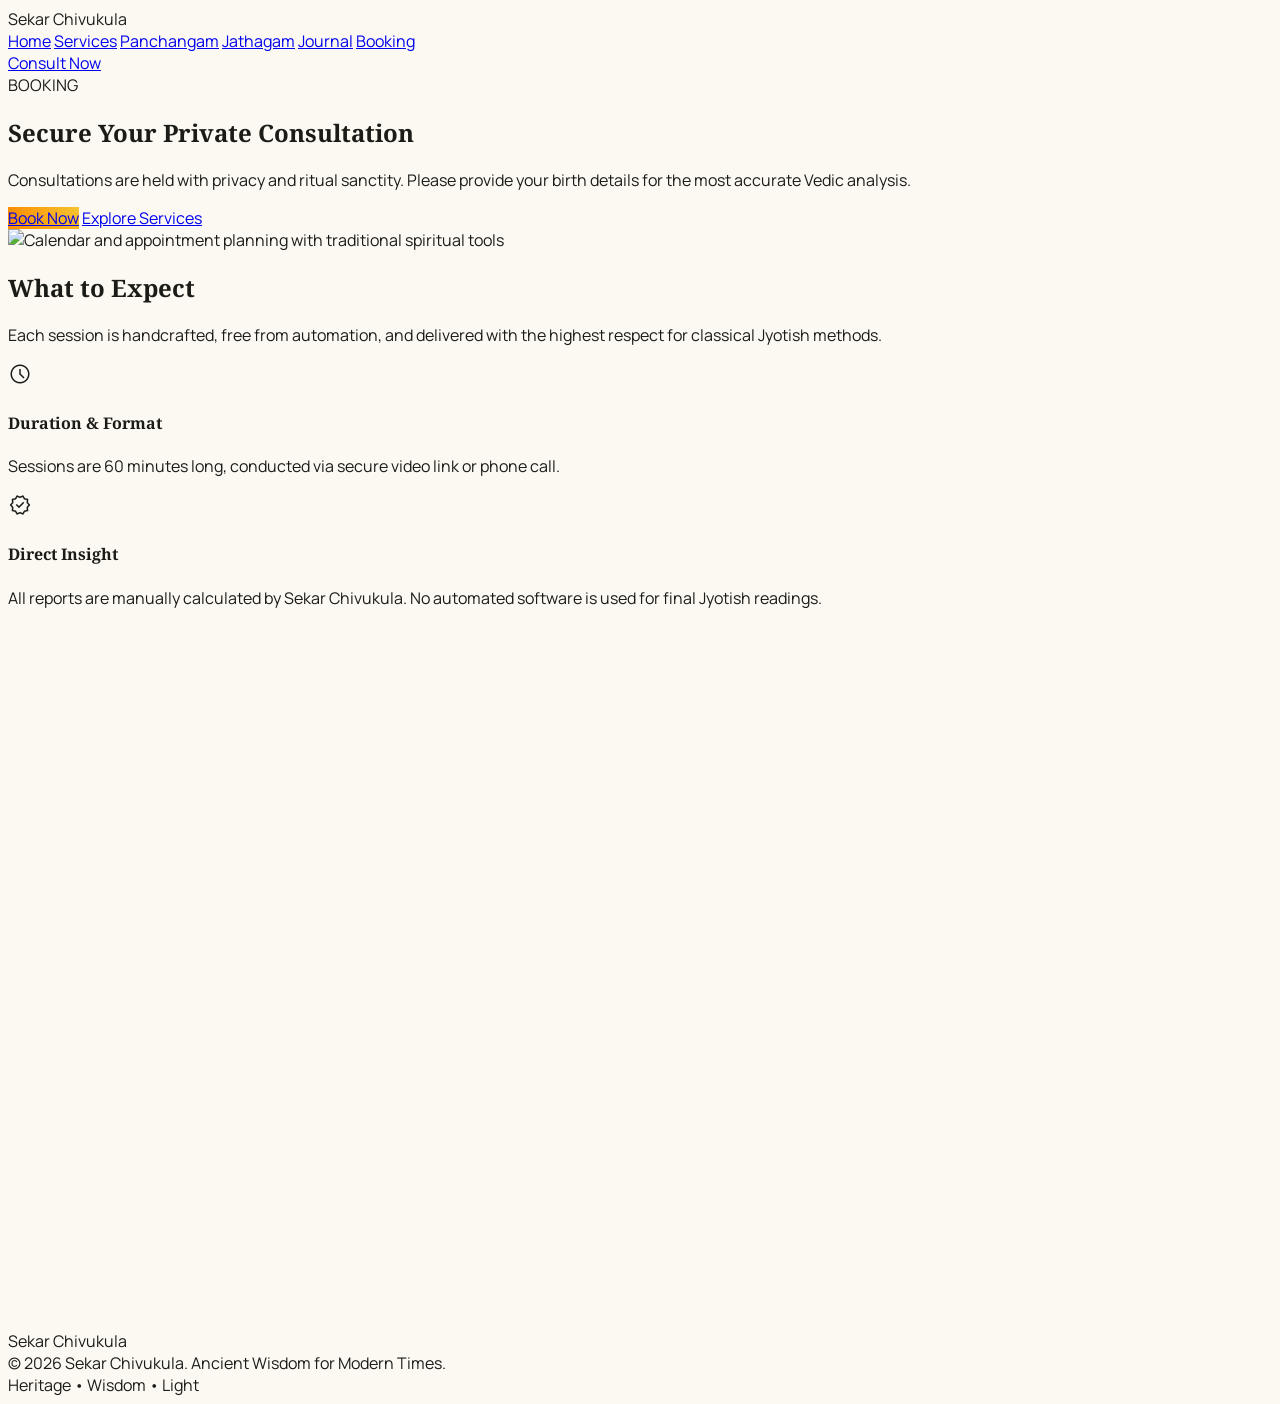
==== booking.html @ 51d9b4b8 "Add new HTML pages for Journal, Panchangam, and Services sections - Created journal.html to provide " ====
<!DOCTYPE html>
<html class="light" lang="en"><head>
<meta charset="utf-8"/>
<meta content="width=device-width, initial-scale=1.0" name="viewport"/>
<title>Booking | Sekar Chivukula</title>
<script src="https://cdn.tailwindcss.com?plugins=forms,container-queries"></script>
<link href="https://fonts.googleapis.com/css2?family=Noto+Serif:ital,wght@0,400;0,700;1,400&amp;family=Manrope:wght@300;400;500;600;700&amp;display=swap" rel="stylesheet"/>
<link href="https://fonts.googleapis.com/css2?family=Material+Symbols+Outlined:wght,FILL@100..700,0..1&amp;display=swap" rel="stylesheet"/>
<script id="tailwind-config">
      tailwind.config = {
        darkMode: "class",
        theme: {
          extend: {
            colors: {
              "secondary-container": "#fd8b00",
              "tertiary-fixed": "#b5ebff",
              "on-surface": "#1b1c17",
              "surface-container-lowest": "#ffffff",
              "on-primary-fixed-variant": "#584400",
              "tertiary-container": "#58d9ff",
              "surface-bright": "#fbf9f1",
              "primary": "#755b00",
              "surface-variant": "#e4e3db",
              "primary-fixed-dim": "#f0c12c",
              "on-primary": "#ffffff",
              "on-error-container": "#93000a",
              "surface-dim": "#dcdad2",
              "primary-container": "#f4c430",
              "on-tertiary": "#ffffff",
              "inverse-surface": "#30312c",
              "inverse-primary": "#f0c12c",
              "secondary-fixed-dim": "#ffb77d",
              "surface-container-high": "#eae8e0",
              "surface-container-highest": "#e4e3db",
              "tertiary": "#00677e",
              "secondary-fixed": "#ffdcc3",
              "surface": "#fbf9f1",
              "on-tertiary-fixed-variant": "#004e60",
              "error-container": "#ffdad6",
              "tertiary-fixed-dim": "#54d5fb",
              "on-tertiary-fixed": "#001f28",
              "on-secondary": "#ffffff",
              "surface-container-low": "#f5f4ec",
              "on-tertiary-container": "#005d72",
              "on-primary-fixed": "#241a00",
              "inverse-on-surface": "#f3f1e9",
              "surface-container": "#f0eee6",
              "on-surface-variant": "#4e4634",
              "surface-tint": "#755b00",
              "outline": "#807661",
              "on-secondary-fixed-variant": "#6e3900",
              "on-secondary-container": "#603100",
              "background": "#fbf9f1",
              "on-error": "#ffffff",
              "secondary": "#904d00",
              "error": "#ba1a1a",
              "primary-fixed": "#ffdf90",
              "on-primary-container": "#695200",
              "on-secondary-fixed": "#2f1500",
              "outline-variant": "#d1c5ad",
              "on-background": "#1b1c17"
            },
            borderRadius: {
              DEFAULT: "0.125rem",
              lg: "0.25rem",
              xl: "0.5rem",
              full: "0.75rem"
            },
            fontFamily: {
              headline: ["Noto Serif"],
              body: ["Manrope"],
              label: ["Manrope"]
            }
          }
        }
      }
    </script>
<style>
        body { font-family: 'Manrope', sans-serif; background-color: #fbf9f1; color: #1b1c17; -webkit-font-smoothing: antialiased; }
        h1, h2, h3, h4 { font-family: 'Noto Serif', serif; }
        .material-symbols-outlined { font-variation-settings: 'FILL' 0, 'wght' 300, 'GRAD' 0, 'opsz' 24; }
        .manuscript-glow { background: radial-gradient(circle at center, #ffffff 0%, #fbf9f1 100%); }
        .saffron-gradient { background: radial-gradient(circle at top right, #f4c430 0%, #fd8b00 100%); }
        .line-clamp-2 { display: -webkit-box; -webkit-line-clamp: 2; -webkit-box-orient: vertical; line-clamp: 2; overflow: hidden; }
    </style>
</head>
<body class="bg-background selection:bg-primary-container selection:text-on-primary-container">
<nav class="fixed top-0 w-full z-50 bg-[#fbf9f1]/90 dark:bg-stone-950/90 backdrop-blur-md shadow-sm">
<div class="flex flex-wrap justify-between items-center px-8 py-4 max-w-7xl mx-auto gap-4">
<div class="text-2xl font-serif font-bold text-[#fd8b00] dark:text-[#f4c430]">Sekar Chivukula</div>
<div class="flex flex-wrap items-center gap-6 text-sm font-medium text-stone-700 dark:text-stone-300">
<a class="hover:text-secondary-container transition-colors" href="index.html">Home</a>
<a class="hover:text-secondary-container transition-colors" href="services.html">Services</a>
<a class="hover:text-secondary-container transition-colors" href="panchangam.html">Panchangam</a>
<a class="hover:text-secondary-container transition-colors" href="jathagam.html">Jathagam</a>
<a class="hover:text-secondary-container transition-colors" href="journal.html">Journal</a>
<a class="text-[#fd8b00] border-b-2 border-[#fd8b00] pb-1 transition-colors" href="booking.html">Booking</a>
</div>
<a class="bg-primary-container text-on-primary-container px-6 py-2.5 rounded-full font-semibold hover:bg-secondary-container transition-all duration-300 active:scale-95" href="booking.html">Consult Now</a>
</div>
</nav>
<main class="pt-24">
<section class="py-24 px-8">
<div class="max-w-7xl mx-auto grid gap-16 lg:grid-cols-2 items-center">
<div>
<span class="inline-block px-4 py-1 rounded-full bg-primary-fixed text-on-primary-fixed-variant text-sm font-medium tracking-widest mb-6">BOOKING</span>
<h1 class="text-5xl md:text-6xl mb-8">Secure Your Private Consultation</h1>
<p class="text-xl text-on-surface-variant leading-relaxed max-w-2xl mb-10">Consultations are held with privacy and ritual sanctity. Please provide your birth details for the most accurate Vedic analysis.</p>
<div class="flex flex-wrap gap-4">
<a class="px-8 py-4 saffron-gradient text-white rounded-full font-bold text-lg shadow-lg shadow-primary/10 hover:brightness-110 transition-all" href="booking.html">Book Now</a>
<a class="px-8 py-4 border border-outline-variant rounded-full font-bold text-lg hover:bg-surface-container-low transition-all" href="services.html">Explore Services</a>
</div>
</div>
<div class="rounded-[3rem] overflow-hidden bg-surface p-8 border border-outline-variant/30 shadow-lg">
<img class="w-full h-full object-cover rounded-[2.5rem]" alt="Calendar and appointment planning with traditional spiritual tools" src="https://images.unsplash.com/photo-1500530855697-b586d89ba3ee?auto=format&fit=crop&w=1200&q=80"/>
</div>
</div>
</section>
<section class="py-24 px-8 bg-surface">
<div class="max-w-7xl mx-auto lg:grid lg:grid-cols-[1.2fr_1fr] gap-16 items-start">
<div>
<div class="space-y-8">
<div class="space-y-4">
<h2 class="text-4xl md:text-5xl leading-tight">What to Expect</h2>
<p class="text-lg text-on-surface-variant leading-relaxed">Each session is handcrafted, free from automation, and delivered with the highest respect for classical Jyotish methods.</p>
</div>
<div class="grid gap-6">
<div class="flex items-start gap-4 p-6 rounded-2xl bg-surface-container-low border border-outline-variant/20">
<span class="material-symbols-outlined text-secondary-container">schedule</span>
<div>
<h4 class="font-bold mb-1">Duration &amp; Format</h4>
<p class="text-sm text-on-surface-variant">Sessions are 60 minutes long, conducted via secure video link or phone call.</p>
</div>
</div>
<div class="flex items-start gap-4 p-6 rounded-2xl bg-surface-container-low border border-outline-variant/20">
<span class="material-symbols-outlined text-secondary-container">verified</span>
<div>
<h4 class="font-bold mb-1">Direct Insight</h4>
<p class="text-sm text-on-surface-variant">All reports are manually calculated by Sekar Chivukula. No automated software is used for final Jyotish readings.</p>
</div>
</div>
</div>
</div>
</div>
<div class="bg-surface-container-lowest p-8 md:p-10 rounded-[3rem] shadow-xl shadow-primary/5 border border-outline-variant/20">
<div class="w-full overflow-hidden rounded-[2rem] bg-white" style="min-height: 700px;">
<iframe title="Appointment calendar" frameborder="0" height="700" loading="lazy" scrolling="no" src="https://calendar.google.com/calendar/appointments/schedules/AcZssZ2qVAFDAA6CHd_1Wxm2ePhHGBnxtnkfVBVI_VMVMTs09JlxMVC4D69IMpP7aylqi1BathGxBfaq?gv=true" style="border: 0" width="100%"></iframe>
</div>
</div>
</div>
</section>
</main>
<footer class="w-full py-12 bg-[#f5f4ec] dark:bg-stone-900">
<div class="flex flex-col md:flex-row justify-between items-center px-8 gap-6 max-w-7xl mx-auto">
<div class="font-serif text-lg text-stone-800 dark:text-stone-200">Sekar Chivukula</div>
<div class="font-sans Manrope text-sm text-stone-500 opacity-80 text-center">© 2026 Sekar Chivukula. Ancient Wisdom for Modern Times.</div>
</div>
<div class="mt-8 pt-8 border-t border-outline-variant/10 text-center text-[10px] uppercase tracking-[0.2em] text-on-surface-variant/40">Heritage • Wisdom • Light</div>
</footer>
</body></html>
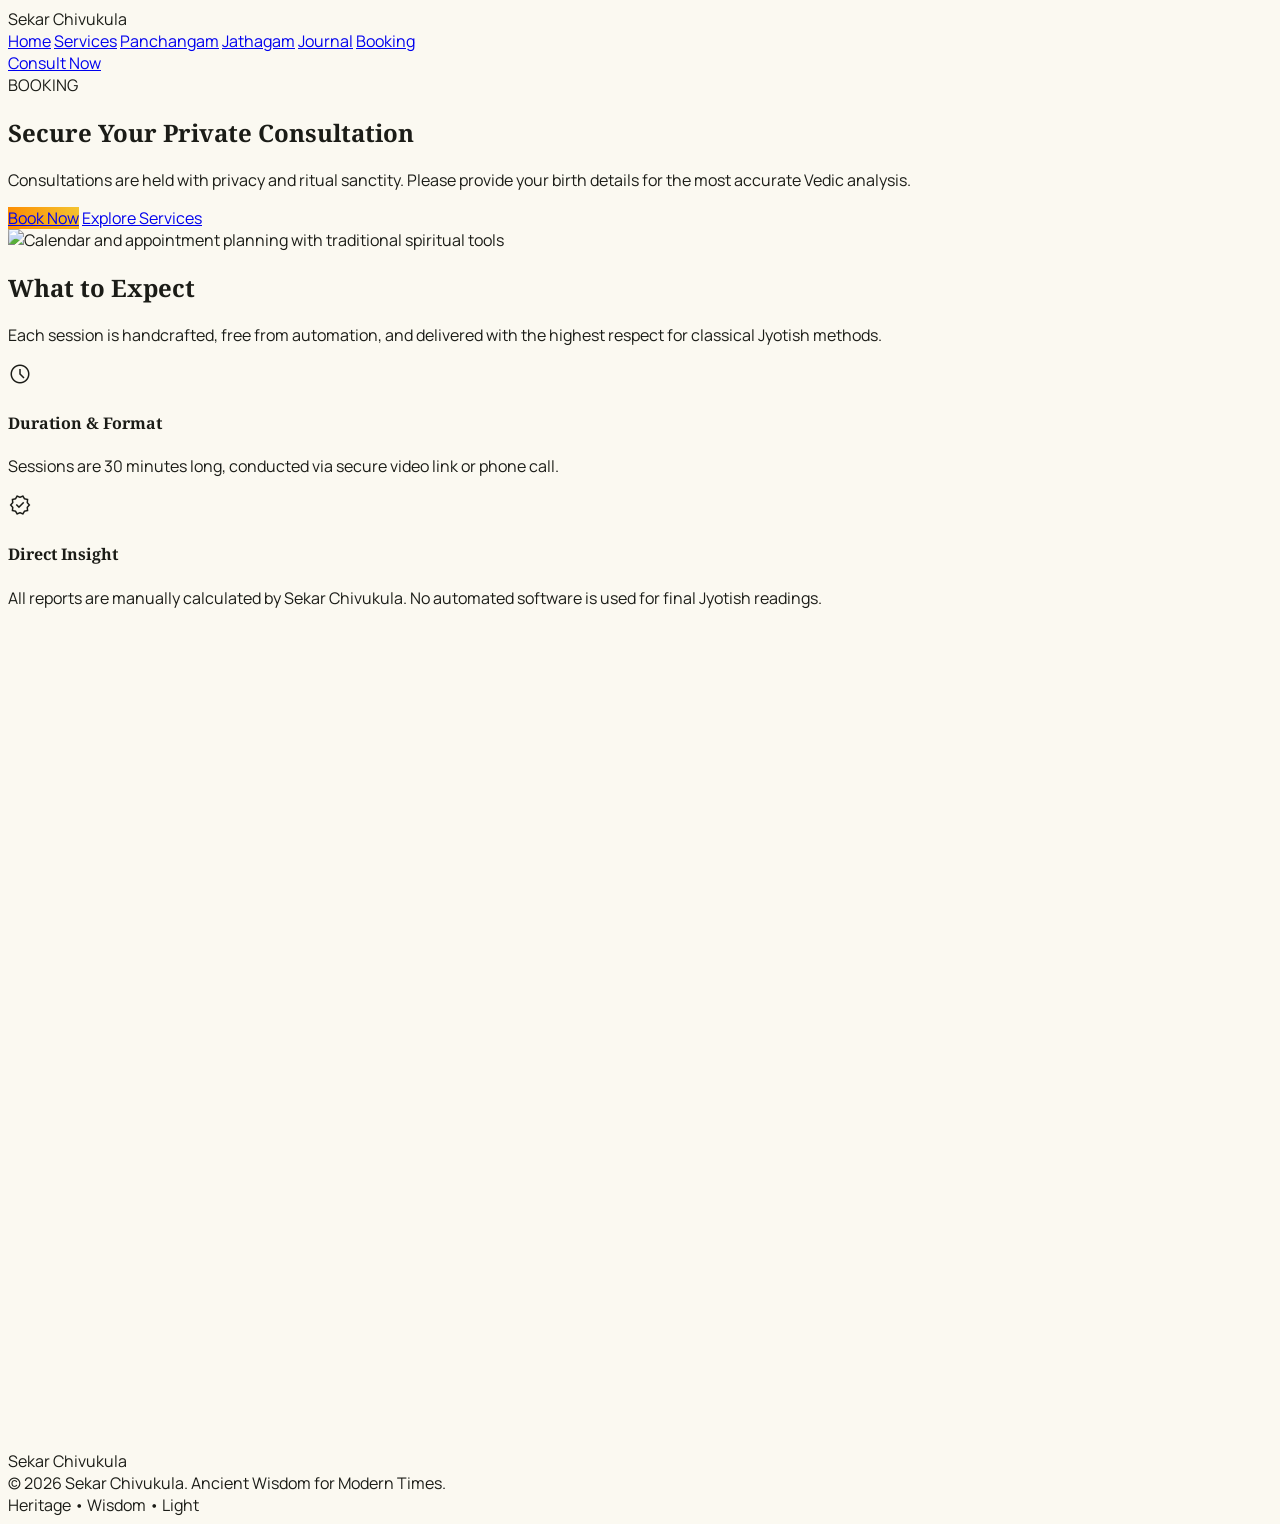
==== commit 37e4f914: "Update booking section: adjust session duration to 30 minutes and increase calendar iframe height" ====
--- a/booking.html
+++ b/booking.html
@@ -117,7 +117,7 @@
 </div>
 </section>
 <section class="py-24 px-8 bg-surface">
-<div class="max-w-7xl mx-auto lg:grid lg:grid-cols-[1.2fr_1fr] gap-16 items-start">
+<div class="w-full mx-auto lg:grid lg:grid-cols-[1.2fr_1fr] gap-16 items-start max-w-none">
 <div>
 <div class="space-y-8">
 <div class="space-y-4">
@@ -129,7 +129,7 @@
 <span class="material-symbols-outlined text-secondary-container">schedule</span>
 <div>
 <h4 class="font-bold mb-1">Duration &amp; Format</h4>
-<p class="text-sm text-on-surface-variant">Sessions are 60 minutes long, conducted via secure video link or phone call.</p>
+<p class="text-sm text-on-surface-variant">Sessions are 30 minutes long, conducted via secure video link or phone call.</p>
 </div>
 </div>
 <div class="flex items-start gap-4 p-6 rounded-2xl bg-surface-container-low border border-outline-variant/20">
@@ -143,8 +143,8 @@
 </div>
 </div>
 <div class="bg-surface-container-lowest p-8 md:p-10 rounded-[3rem] shadow-xl shadow-primary/5 border border-outline-variant/20">
-<div class="w-full overflow-hidden rounded-[2rem] bg-white" style="min-height: 700px;">
-<iframe title="Appointment calendar" frameborder="0" height="700" loading="lazy" scrolling="no" src="https://calendar.google.com/calendar/appointments/schedules/AcZssZ2qVAFDAA6CHd_1Wxm2ePhHGBnxtnkfVBVI_VMVMTs09JlxMVC4D69IMpP7aylqi1BathGxBfaq?gv=true" style="border: 0" width="100%"></iframe>
+<div class="w-full overflow-hidden rounded-[2rem] bg-white" style="min-height: 820px;">
+<iframe title="Appointment calendar" frameborder="0" height="820" loading="lazy" scrolling="no" src="https://calendar.google.com/calendar/appointments/schedules/AcZssZ2qVAFDAA6CHd_1Wxm2ePhHGBnxtnkfVBVI_VMVMTs09JlxMVC4D69IMpP7aylqi1BathGxBfaq?gv=true" style="border: 0" width="100%"></iframe>
 </div>
 </div>
 </div>
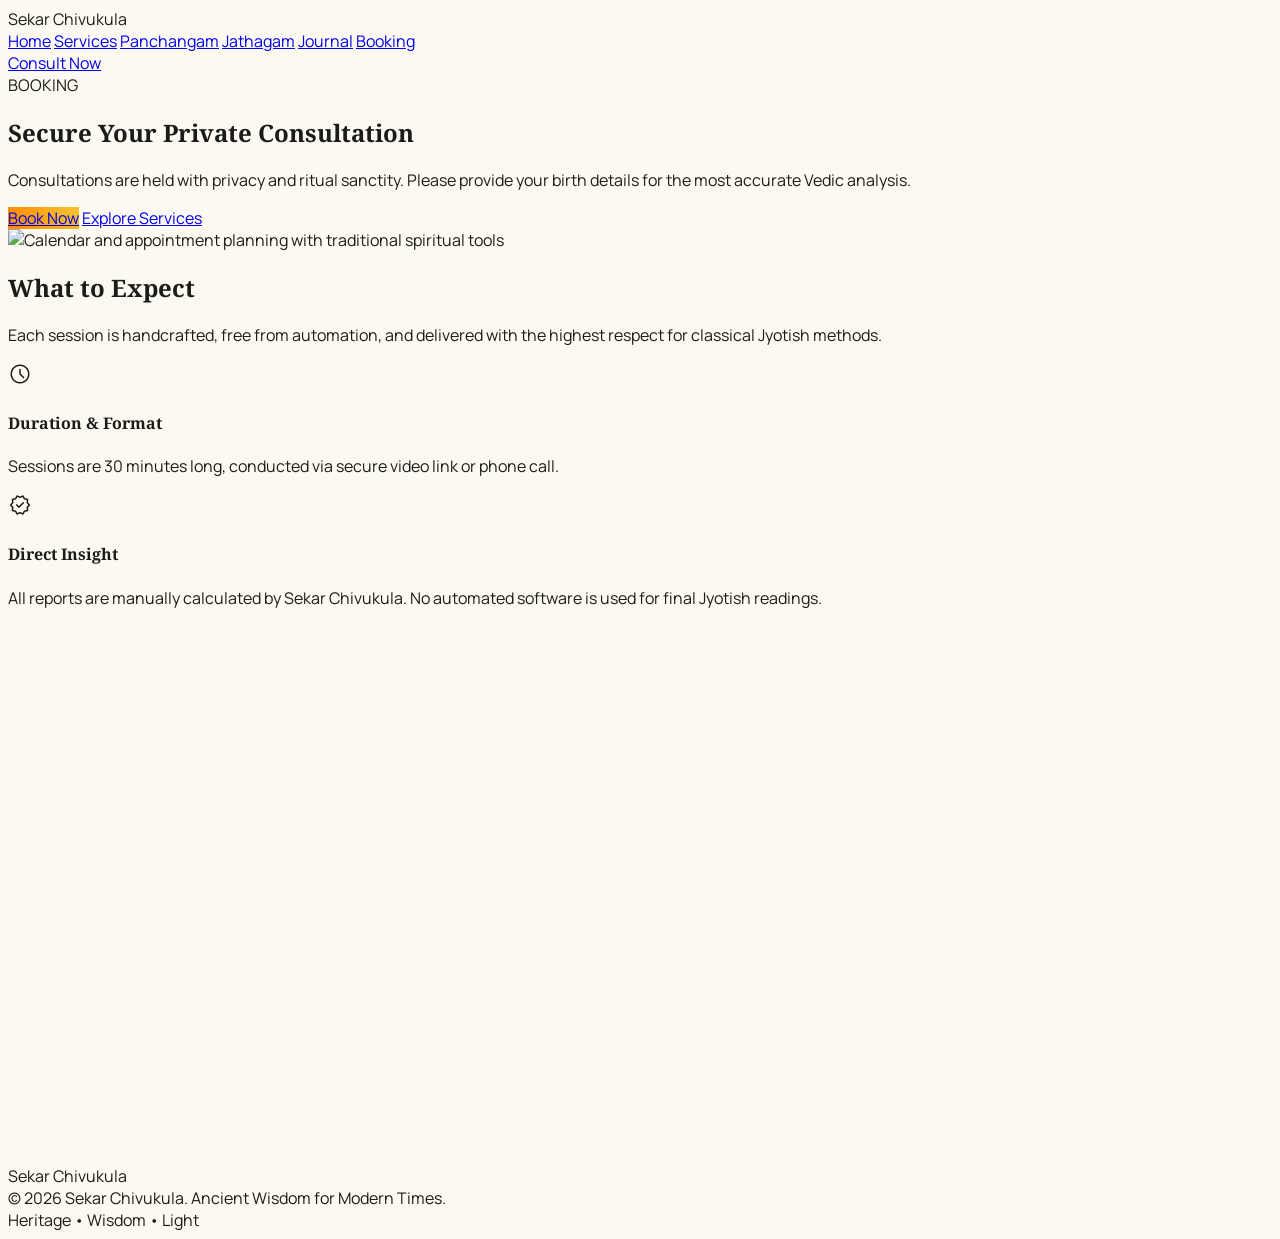
==== commit 6424d93f: "Add styles.css for layout and responsive design improvements across pages" ====
--- a/booking.html
+++ b/booking.html
@@ -6,6 +6,7 @@
 <script src="https://cdn.tailwindcss.com?plugins=forms,container-queries"></script>
 <link href="https://fonts.googleapis.com/css2?family=Noto+Serif:ital,wght@0,400;0,700;1,400&amp;family=Manrope:wght@300;400;500;600;700&amp;display=swap" rel="stylesheet"/>
 <link href="https://fonts.googleapis.com/css2?family=Material+Symbols+Outlined:wght,FILL@100..700,0..1&amp;display=swap" rel="stylesheet"/>
+<link rel="stylesheet" href="styles.css"/>
 <script id="tailwind-config">
       tailwind.config = {
         darkMode: "class",
@@ -86,9 +87,9 @@
 </head>
 <body class="bg-background selection:bg-primary-container selection:text-on-primary-container">
 <nav class="fixed top-0 w-full z-50 bg-[#fbf9f1]/90 dark:bg-stone-950/90 backdrop-blur-md shadow-sm">
-<div class="flex flex-wrap justify-between items-center px-8 py-4 max-w-7xl mx-auto gap-4">
+<div class="flex flex-wrap justify-between items-center px-8 py-4 max-w-7xl mx-auto gap-4 nav-row">
 <div class="text-2xl font-serif font-bold text-[#fd8b00] dark:text-[#f4c430]">Sekar Chivukula</div>
-<div class="flex flex-wrap items-center gap-6 text-sm font-medium text-stone-700 dark:text-stone-300">
+<div class="flex flex-wrap items-center gap-6 text-sm font-medium text-stone-700 dark:text-stone-300 nav-links">
 <a class="hover:text-secondary-container transition-colors" href="index.html">Home</a>
 <a class="hover:text-secondary-container transition-colors" href="services.html">Services</a>
 <a class="hover:text-secondary-container transition-colors" href="panchangam.html">Panchangam</a>
@@ -100,7 +101,7 @@
 </div>
 </nav>
 <main class="pt-24">
-<section class="py-24 px-8">
+<section class="py-24 px-8 section-padding">
 <div class="max-w-7xl mx-auto grid gap-16 lg:grid-cols-2 items-center">
 <div>
 <span class="inline-block px-4 py-1 rounded-full bg-primary-fixed text-on-primary-fixed-variant text-sm font-medium tracking-widest mb-6">BOOKING</span>
@@ -117,7 +118,7 @@
 </div>
 </section>
 <section class="py-24 px-8 bg-surface">
-<div class="w-full mx-auto lg:grid lg:grid-cols-[1.2fr_1fr] gap-16 items-start max-w-none">
+<div class="max-w-7xl mx-auto w-full grid gap-16 items-start">
 <div>
 <div class="space-y-8">
 <div class="space-y-4">
@@ -143,8 +144,8 @@
 </div>
 </div>
 <div class="bg-surface-container-lowest p-8 md:p-10 rounded-[3rem] shadow-xl shadow-primary/5 border border-outline-variant/20">
-<div class="w-full overflow-hidden rounded-[2rem] bg-white" style="min-height: 820px;">
-<iframe title="Appointment calendar" frameborder="0" height="820" loading="lazy" scrolling="no" src="https://calendar.google.com/calendar/appointments/schedules/AcZssZ2qVAFDAA6CHd_1Wxm2ePhHGBnxtnkfVBVI_VMVMTs09JlxMVC4D69IMpP7aylqi1BathGxBfaq?gv=true" style="border: 0" width="100%"></iframe>
+<div class="w-full overflow-hidden rounded-[2rem] bg-white booking-iframe-wrapper">
+<iframe title="Appointment calendar" frameborder="0" loading="lazy" scrolling="yes" src="https://calendar.google.com/calendar/appointments/schedules/AcZssZ2qVAFDAA6CHd_1Wxm2ePhHGBnxtnkfVBVI_VMVMTs09JlxMVC4D69IMpP7aylqi1BathGxBfaq?gv=true" class="w-full booking-iframe" style="border: 0"></iframe>
 </div>
 </div>
 </div>
--- a/styles.css
+++ b/styles.css
@@ -0,0 +1,78 @@
+:root {
+  box-sizing: border-box;
+}
+*, *::before, *::after {
+  box-sizing: inherit;
+}
+html {
+  scroll-behavior: smooth;
+}
+body {
+  min-width: 320px;
+  overflow-x: hidden;
+}
+img, picture, video, svg, iframe {
+  max-width: 100%;
+  height: auto;
+  display: block;
+}
+iframe {
+  min-height: 60vh;
+}
+.booking-iframe-wrapper {
+  min-height: 60vh;
+}
+.booking-iframe {
+  min-height: 60vh;
+}
+@media (max-width: 1024px) {
+  .hero-section {
+    min-height: auto;
+    padding-top: 3rem;
+    padding-bottom: 3rem;
+  }
+}
+@media (max-width: 768px) {
+  .nav-row {
+    flex-direction: column;
+    align-items: stretch;
+  }
+  .nav-links {
+    width: 100%;
+    justify-content: center;
+    gap: 0.85rem;
+  }
+  .hero-section {
+    padding-top: 2.5rem;
+    padding-bottom: 2.5rem;
+  }
+  .hero-title {
+    font-size: clamp(2.2rem, 6vw, 3rem);
+  }
+  .hero-subtitle {
+    font-size: 1rem;
+  }
+  .section-padding {
+    padding-left: 1.25rem;
+    padding-right: 1.25rem;
+  }
+  .booking-iframe-wrapper {
+    min-height: 72vh;
+  }
+  .booking-iframe {
+    min-height: 72vh;
+  }
+  .px-8 {
+    padding-left: 1rem !important;
+    padding-right: 1rem !important;
+  }
+  .py-24 {
+    padding-top: 3rem !important;
+    padding-bottom: 3rem !important;
+  }
+}
+@media (max-width: 480px) {
+  .booking-iframe {
+    min-height: 68vh;
+  }
+}
